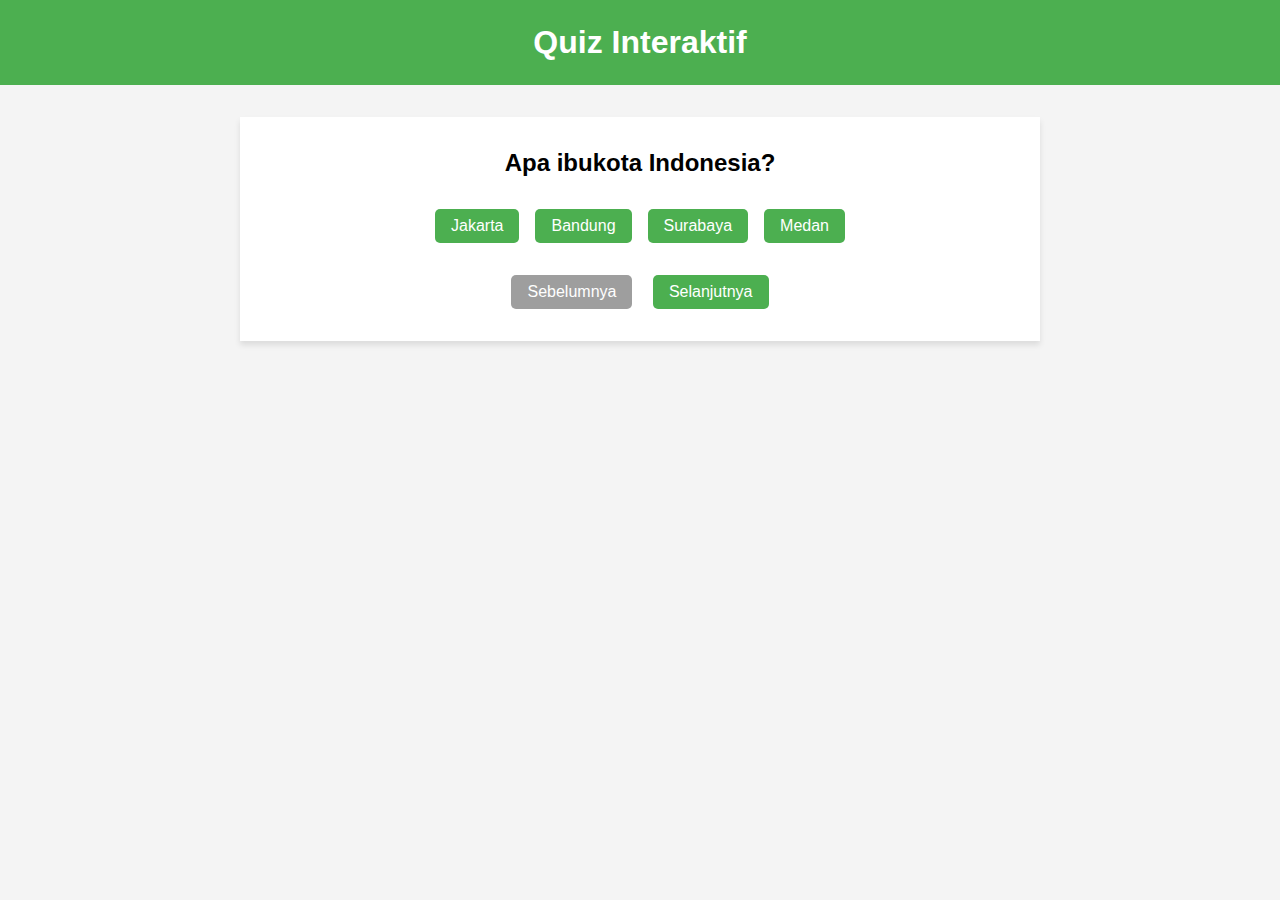
==== index.html @ bbb758a7 "Add question navigation feature" ====
<!DOCTYPE html>
<html lang="en">
<head>
  <meta charset="UTF-8">
  <meta name="viewport" content="width=device-width, initial-scale=1.0">
  <link rel="stylesheet" href="css/styles.css">
  <title>Quiz Interaktif</title>
</head>
<body>
  <header>
    <h1>Quiz Interaktif</h1>
  </header>
  <main>
    <section class="quiz-container">
      <h2 class="question">Pertanyaan di sini</h2>
      <ul class="choices">
        <li><button class="choice">Pilihan A</button></li>
        <li><button class="choice">Pilihan B</button></li>
        <li><button class="choice">Pilihan C</button></li>
        <li><button class="choice">Pilihan D</button></li>
      </ul>
      <button class="prev-question" disabled>Sebelumnya</button>
      <button class="next-question">Selanjutnya</button>
    </section>
    <section class="results-container" style="display:none;">
      <h2>Hasil</h2>
      <p>Skor Anda: <span class="score">0</span></p>
      <button class="restart">Mulai Ulang</button>
    </section>
  </main>
  <script src="js/script.js"></script>
</body>
</html>
---- css/styles.css ----
* {
    margin: 0;
    padding: 0;
    box-sizing: border-box;
  }
  
  body {
    font-family: 'Arial', sans-serif;
    background-color: #f4f4f4;
  }
  
  header {
    background-color: #4CAF50;
    padding: 1.5rem;
    text-align: center;
  }
  
  h1 {
    color: #FFFFFF;
    font-size: 2rem;
  }
  
  main {
    max-width: 800px;
    margin: 2rem auto;
    padding: 2rem;
    background-color: #FFFFFF;
    box-shadow: 0 4px 6px rgba(0, 0, 0, 0.1);
  }
  
  .quiz-container,
  .results-container {
    text-align: center;
  }
  
  .question {
    margin-bottom: 2rem;
    font-size: 1.5rem;
  }
  
  .choices {
    list-style-type: none;
    display: flex;
    flex-wrap: wrap;
    justify-content: center;
    gap: 1rem;
    margin-bottom: 2rem;
  }
  
  .choice {
    background-color: #4CAF50;
    color: #FFFFFF;
    border: none;
    cursor: pointer;
    font-size: 1rem;
    padding: 0.5rem 1rem;
    border-radius: 5px;
    transition: background-color 0.3s;
  }
  
  .choice:hover {
    background-color: #2E7D32;
  }
  
.prev-question,
.next-question {
  background-color: #4CAF50;
  color: #FFFFFF;
  border: none;
  cursor: pointer;
  font-size: 1rem;
  padding: 0.5rem 1rem;
  border-radius: 5px;
  transition: background-color 0.3s;
  margin: 0 0.5rem;
}

.prev-question:hover,
.next-question:hover {
  background-color: #2E7D32;
}

.prev-question[disabled] {
  background-color: #9E9E9E;
  cursor: not-allowed;
}

  
  .results-container {
    margin-top: 2rem;
  }
  
  .score {
    font-weight: bold;
  }
  
  .restart {
    background-color: #FF5722;
    color: #FFFFFF;
    border: none;
    cursor: pointer;
    font-size: 1rem;
    padding: 0.5rem 1rem;
    border-radius: 5px;
    transition: background-color 0.3s;
  }
  
  .restart:hover {
    background-color: #E64A19;
  }
  
  @media (max-width: 600px) {
    main {
      padding: 1rem;
    }
  
    .choices {
      flex-direction: column;
    }
  
    .choice {
      width: 100%;
    }
  }
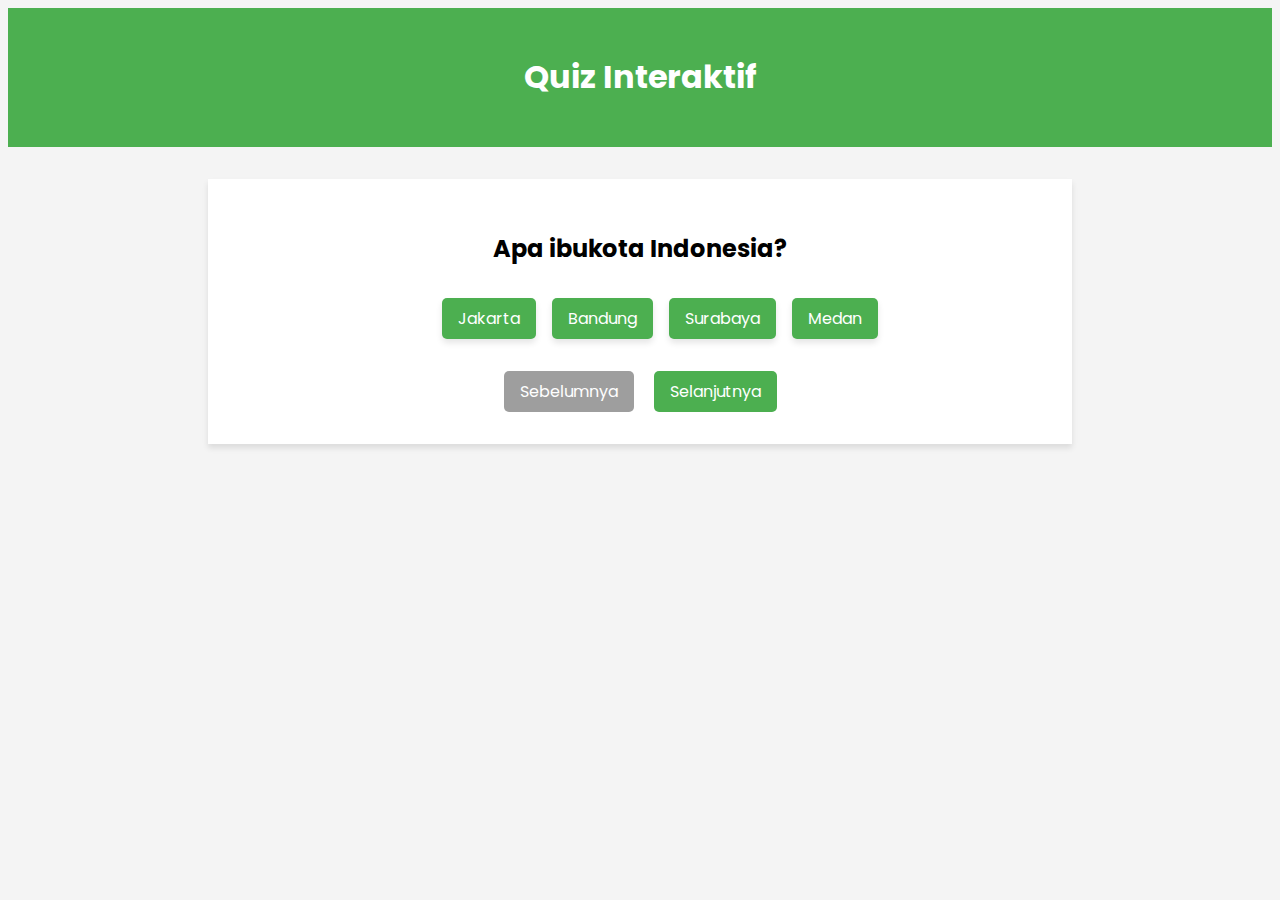
==== commit 012c5de0: "Update UI for a more modern and attractive look" ====
--- a/index.html
+++ b/index.html
@@ -4,6 +4,7 @@
   <meta charset="UTF-8">
   <meta name="viewport" content="width=device-width, initial-scale=1.0">
   <link rel="stylesheet" href="css/styles.css">
+  <link href="https://fonts.googleapis.com/css2?family=Roboto:wght@400;700&family=Poppins:wght@400;700&display=swap" rel="stylesheet">
   <title>Quiz Interaktif</title>
 </head>
 <body>
@@ -14,10 +15,10 @@
     <section class="quiz-container">
       <h2 class="question">Pertanyaan di sini</h2>
       <ul class="choices">
-        <li><button class="choice">Pilihan A</button></li>
-        <li><button class="choice">Pilihan B</button></li>
-        <li><button class="choice">Pilihan C</button></li>
-        <li><button class="choice">Pilihan D</button></li>
+        <li class="choice-card">Pilihan A</li>
+        <li class="choice-card">Pilihan B</li>
+        <li class="choice-card">Pilihan C</li>
+        <li class="choice-card">Pilihan D</li>
       </ul>
       <button class="prev-question" disabled>Sebelumnya</button>
       <button class="next-question">Selanjutnya</button>
--- a/css/styles.css
+++ b/css/styles.css
@@ -1,67 +1,72 @@
-* {
-    margin: 0;
-    padding: 0;
-    box-sizing: border-box;
-  }
-  
-  body {
-    font-family: 'Arial', sans-serif;
-    background-color: #f4f4f4;
-  }
-  
-  header {
-    background-color: #4CAF50;
-    padding: 1.5rem;
-    text-align: center;
-  }
-  
-  h1 {
-    color: #FFFFFF;
-    font-size: 2rem;
-  }
-  
-  main {
-    max-width: 800px;
-    margin: 2rem auto;
-    padding: 2rem;
-    background-color: #FFFFFF;
-    box-shadow: 0 4px 6px rgba(0, 0, 0, 0.1);
-  }
-  
-  .quiz-container,
-  .results-container {
-    text-align: center;
-  }
-  
-  .question {
-    margin-bottom: 2rem;
-    font-size: 1.5rem;
-  }
-  
-  .choices {
-    list-style-type: none;
-    display: flex;
-    flex-wrap: wrap;
-    justify-content: center;
-    gap: 1rem;
-    margin-bottom: 2rem;
-  }
-  
-  .choice {
-    background-color: #4CAF50;
-    color: #FFFFFF;
-    border: none;
-    cursor: pointer;
-    font-size: 1rem;
-    padding: 0.5rem 1rem;
-    border-radius: 5px;
-    transition: background-color 0.3s;
-  }
-  
-  .choice:hover {
-    background-color: #2E7D32;
-  }
-  
+/* Tambahkan font-family */
+body {
+  font-family: "Roboto", sans-serif;
+  background-color: #f4f4f4;
+}
+
+header {
+  background-color: #4CAF50;
+  padding: 1.5rem;
+  text-align: center;
+}
+
+h1 {
+  color: #FFFFFF;
+  font-size: 2rem;
+  font-family: "Poppins", sans-serif;
+}
+
+main {
+  max-width: 800px;
+  margin: 2rem auto;
+  padding: 2rem;
+  background-color: #FFFFFF;
+  box-shadow: 0 4px 6px rgba(0, 0, 0, 0.1);
+}
+
+.quiz-container,
+.results-container {
+  text-align: center;
+}
+
+.question {
+  margin-bottom: 2rem;
+  font-size: 1.5rem;
+  font-family: "Poppins", sans-serif;
+}
+
+.choices {
+  list-style-type: none;
+  display: flex;
+  flex-wrap: wrap;
+  justify-content: center;
+  gap: 1rem;
+  margin-bottom: 2rem;
+}
+
+.choice-card {
+  background-color: #4CAF50;
+  color: #FFFFFF;
+  cursor: pointer;
+  font-size: 1rem;
+  padding: 0.5rem 1rem;
+  border-radius: 5px;
+  transition: background-color 0.3s, transform 0.3s;
+  user-select: none;
+  box-shadow: 0 4px 6px rgba(0, 0, 0, 0.1);
+  font-family: "Poppins", sans-serif;
+}
+
+.choice-card:hover {
+  background-color: #2E7D32;
+  transform: translateY(-4px);
+}
+
+.choice-card.selected {
+  background-color: #FFC107;
+  color: #212121;
+}
+
 .prev-question,
 .next-question {
   background-color: #4CAF50;
@@ -71,13 +76,15 @@
   font-size: 1rem;
   padding: 0.5rem 1rem;
   border-radius: 5px;
-  transition: background-color 0.3s;
+  transition: background-color 0.3s, transform 0.3s;
   margin: 0 0.5rem;
+  font-family: "Poppins", sans-serif;
 }
 
 .prev-question:hover,
 .next-question:hover {
   background-color: #2E7D32;
+  transform: translateY(-4px);
 }
 
 .prev-question[disabled] {
@@ -85,40 +92,42 @@
   cursor: not-allowed;
 }
 
-  
-  .results-container {
-    margin-top: 2rem;
+.results-container {
+  margin-top: 2rem;
+}
+
+.score {
+  font-weight: bold;
+}
+
+.restart {
+  background-color: #FF5722;
+  color: #FFFFFF;
+  border: none;
+  cursor: pointer;
+  font-size: 1rem;
+  padding: 0.5rem 1rem;
+  border-radius: 5px;
+  transition: background-color 0.3s;
+  font-family: "Poppins", sans-serif;
+}
+
+.restart:hover {
+  background-color: #E64A19;
+  transform: translateY(-4px);
+}
+
+@media (max-width: 600px) {
+  main {
+    padding: 1rem;
   }
-  
-  .score {
-    font-weight: bold;
+
+  .choices {
+    flex-direction: column;
   }
-  
-  .restart {
-    background-color: #FF5722;
-    color: #FFFFFF;
-    border: none;
-    cursor: pointer;
-    font-size: 1rem;
-    padding: 0.5rem 1rem;
-    border-radius: 5px;
-    transition: background-color 0.3s;
+
+  .choice-card {
+    width: 100%;
+    margin-bottom: 1rem;
   }
-  
-  .restart:hover {
-    background-color: #E64A19;
-  }
-  
-  @media (max-width: 600px) {
-    main {
-      padding: 1rem;
-    }
-  
-    .choices {
-      flex-direction: column;
-    }
-  
-    .choice {
-      width: 100%;
-    }
-  }    +}
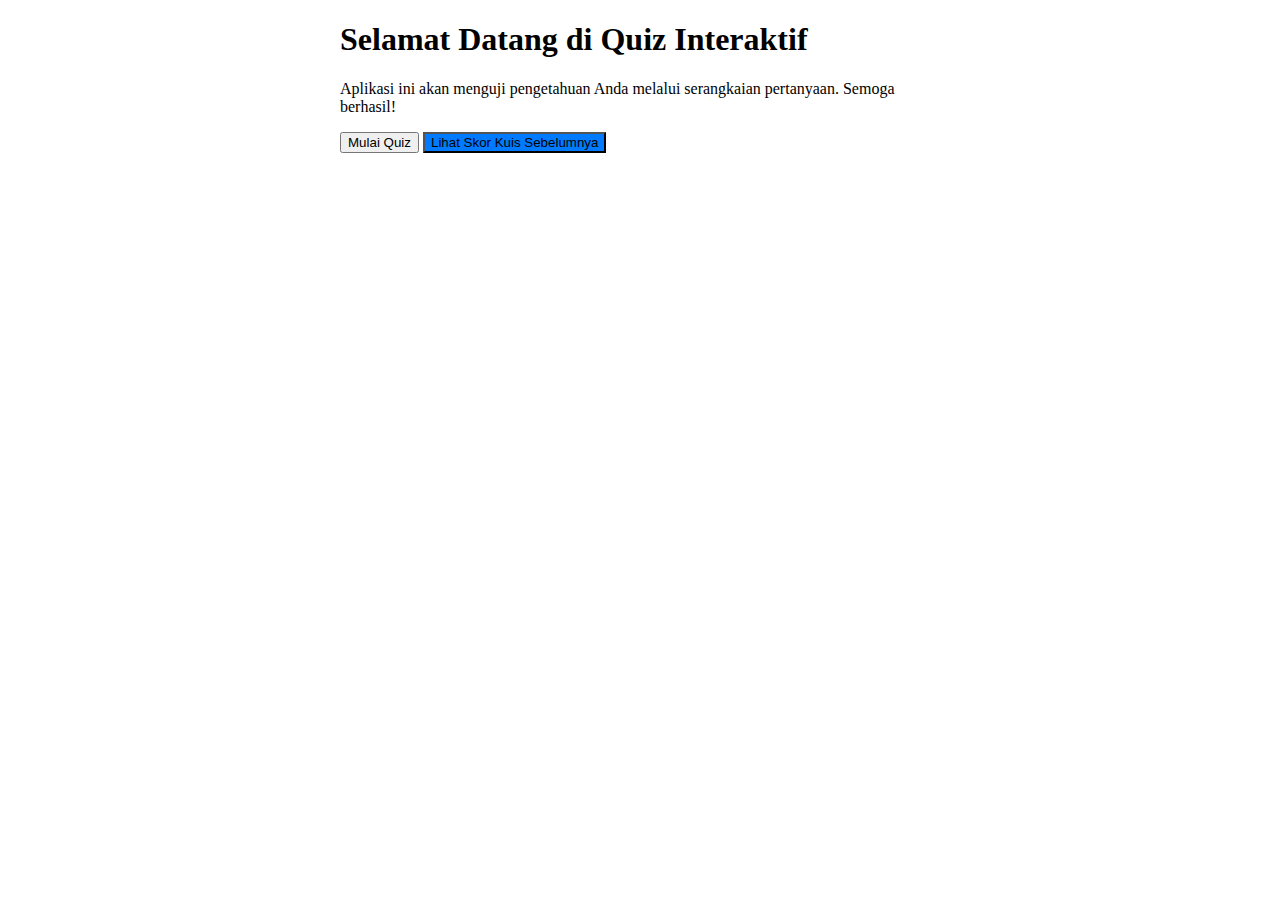
==== commit ffee1af6: "tes" ====
--- a/index.html
+++ b/index.html
@@ -2,33 +2,18 @@
 <html lang="en">
 <head>
   <meta charset="UTF-8">
+  <meta http-equiv="X-UA-Compatible" content="IE=edge">
   <meta name="viewport" content="width=device-width, initial-scale=1.0">
-  <link rel="stylesheet" href="css/styles.css">
-  <link href="https://fonts.googleapis.com/css2?family=Roboto:wght@400;700&family=Poppins:wght@400;700&display=swap" rel="stylesheet">
   <title>Quiz Interaktif</title>
+  <link rel="stylesheet" href="css/main.css">
 </head>
 <body>
-  <header>
-    <h1>Quiz Interaktif</h1>
-  </header>
-  <main>
-    <section class="quiz-container">
-      <h2 class="question">Pertanyaan di sini</h2>
-      <ul class="choices">
-        <li class="choice-card">Pilihan A</li>
-        <li class="choice-card">Pilihan B</li>
-        <li class="choice-card">Pilihan C</li>
-        <li class="choice-card">Pilihan D</li>
-      </ul>
-      <button class="prev-question" disabled>Sebelumnya</button>
-      <button class="next-question">Selanjutnya</button>
-    </section>
-    <section class="results-container" style="display:none;">
-      <h2>Hasil</h2>
-      <p>Skor Anda: <span class="score">0</span></p>
-      <button class="restart">Mulai Ulang</button>
-    </section>
-  </main>
-  <script src="js/script.js"></script>
+  <div id="welcome">
+    <h1>Selamat Datang di Quiz Interaktif</h1>
+    <p>Aplikasi ini akan menguji pengetahuan Anda melalui serangkaian pertanyaan. Semoga berhasil!</p>
+    <button id="startQuiz">Mulai Quiz</button>
+    <button id="viewScores">Lihat Skor Kuis Sebelumnya</button>
+  </div>
+<script src="js/main.js"></script>
 </body>
 </html>--- a/css/main.css
+++ b/css/main.css
@@ -0,0 +1,28 @@
+#welcome {
+    max-width: 600px;
+    margin: 0 auto;
+}
+
+#viewScores {
+    background-color: #007BFF;
+}
+
+#noScoresMessage {
+    color: red;
+    font-style: italic;
+}
+
+#quizContainer {
+    max-width: 600px;
+    margin: 0 auto;
+    text-align: left;
+}
+
+.choice {
+    display: block;
+    margin: 10px 0;
+}
+
+input[type="radio"] {
+    margin-right: 10px;
+}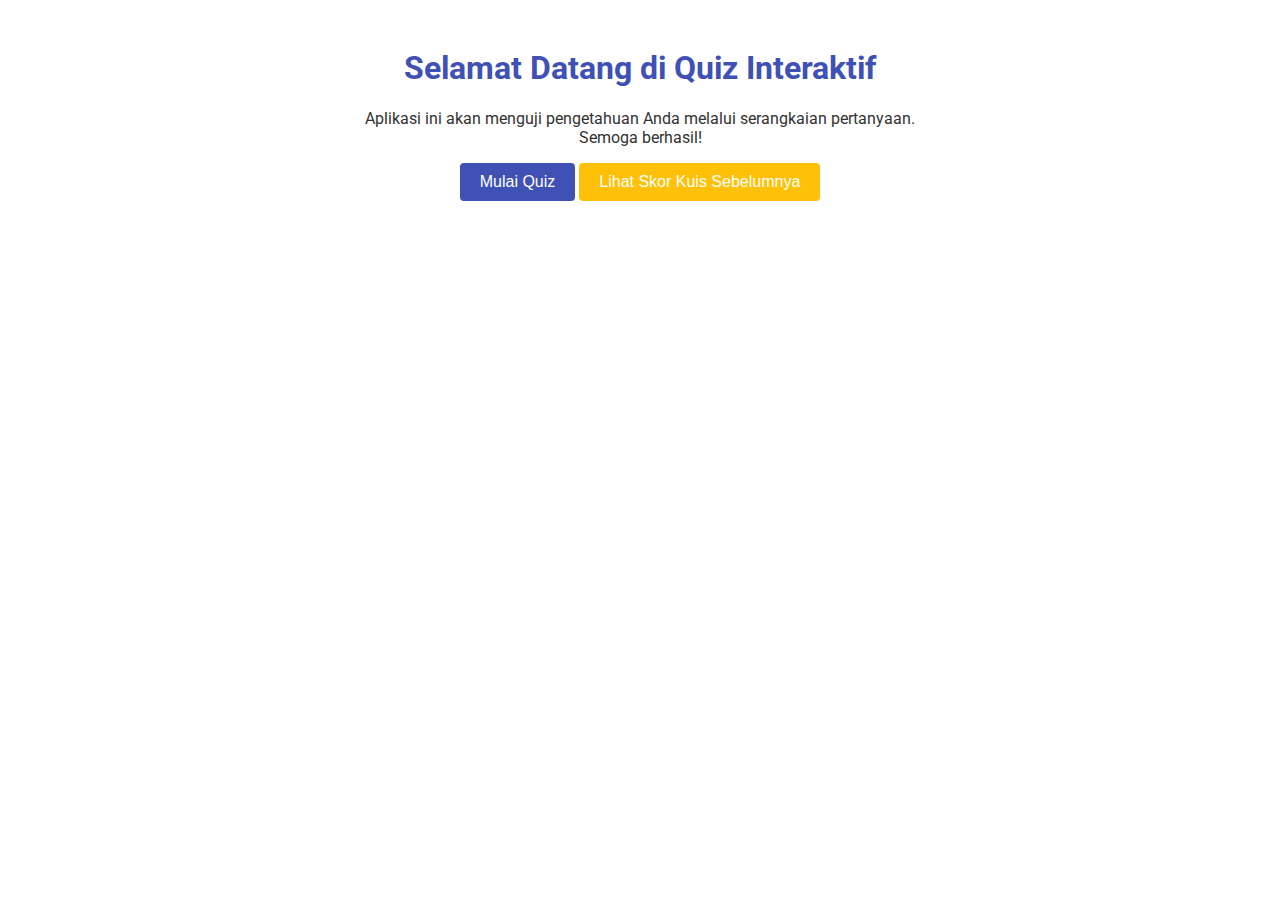
==== commit b559be44: "big update" ====
--- a/index.html
+++ b/index.html
@@ -6,13 +6,16 @@
   <meta name="viewport" content="width=device-width, initial-scale=1.0">
   <title>Quiz Interaktif</title>
   <link rel="stylesheet" href="css/main.css">
+  <link href="https://fonts.googleapis.com/css2?family=Roboto&display=swap" rel="stylesheet">
 </head>
 <body>
-  <div id="welcome">
-    <h1>Selamat Datang di Quiz Interaktif</h1>
-    <p>Aplikasi ini akan menguji pengetahuan Anda melalui serangkaian pertanyaan. Semoga berhasil!</p>
-    <button id="startQuiz">Mulai Quiz</button>
-    <button id="viewScores">Lihat Skor Kuis Sebelumnya</button>
+  <div class="container">
+    <div id="welcome">
+      <h1>Selamat Datang di Quiz Interaktif</h1>
+      <p>Aplikasi ini akan menguji pengetahuan Anda melalui serangkaian pertanyaan. Semoga berhasil!</p>
+      <button id="startQuiz">Mulai Quiz</button>
+      <button id="viewScores">Lihat Skor Kuis Sebelumnya</button>
+    </div>
   </div>
 <script src="js/main.js"></script>
 </body>
--- a/css/main.css
+++ b/css/main.css
@@ -1,10 +1,39 @@
+body {
+    font-family: 'Roboto', sans-serif;
+    background-color: #FFFFFF;
+    color: #333333;
+}
+
+h1, h2 {
+    color: #3F51B5;
+}
+
+button {
+    background-color: #3F51B5;
+    color: #FFFFFF;
+    border: none;
+    padding: 10px 20px;
+    border-radius: 4px;
+    font-size: 16px;
+    cursor: pointer;
+}
+
+button:hover {
+    background-color: #5C6BC0;
+}
+
 #welcome {
     max-width: 600px;
     margin: 0 auto;
+    text-align: center;
 }
 
 #viewScores {
-    background-color: #007BFF;
+    background-color: #FFC107;
+}
+
+#viewScores:hover {
+    background-color: #FFCA28;
 }
 
 #noScoresMessage {
@@ -25,4 +54,37 @@
 
 input[type="radio"] {
     margin-right: 10px;
+}
+
+#scoreHistory {
+    max-width: 600px;
+    margin: 0 auto;
+    text-align: left;
+}
+
+#scoreTable {
+    width: 100%;
+    border-collapse: collapse;
+    margin-bottom: 20px;
+}
+
+#scoreTable th, #scoreTable td {
+    border: 1px solid #cccccc;
+    padding: 10px;
+    text-align: left;
+}
+
+#scoreTable th {
+    background-color: #3F51B5;
+    color: #FFFFFF;
+}
+
+#scoreTable tr:nth-child(even) {
+    background-color: #f2f2f2;
+}
+
+.container {
+    max-width: 800px;
+    margin: 0 auto;
+    padding: 20px;
 }